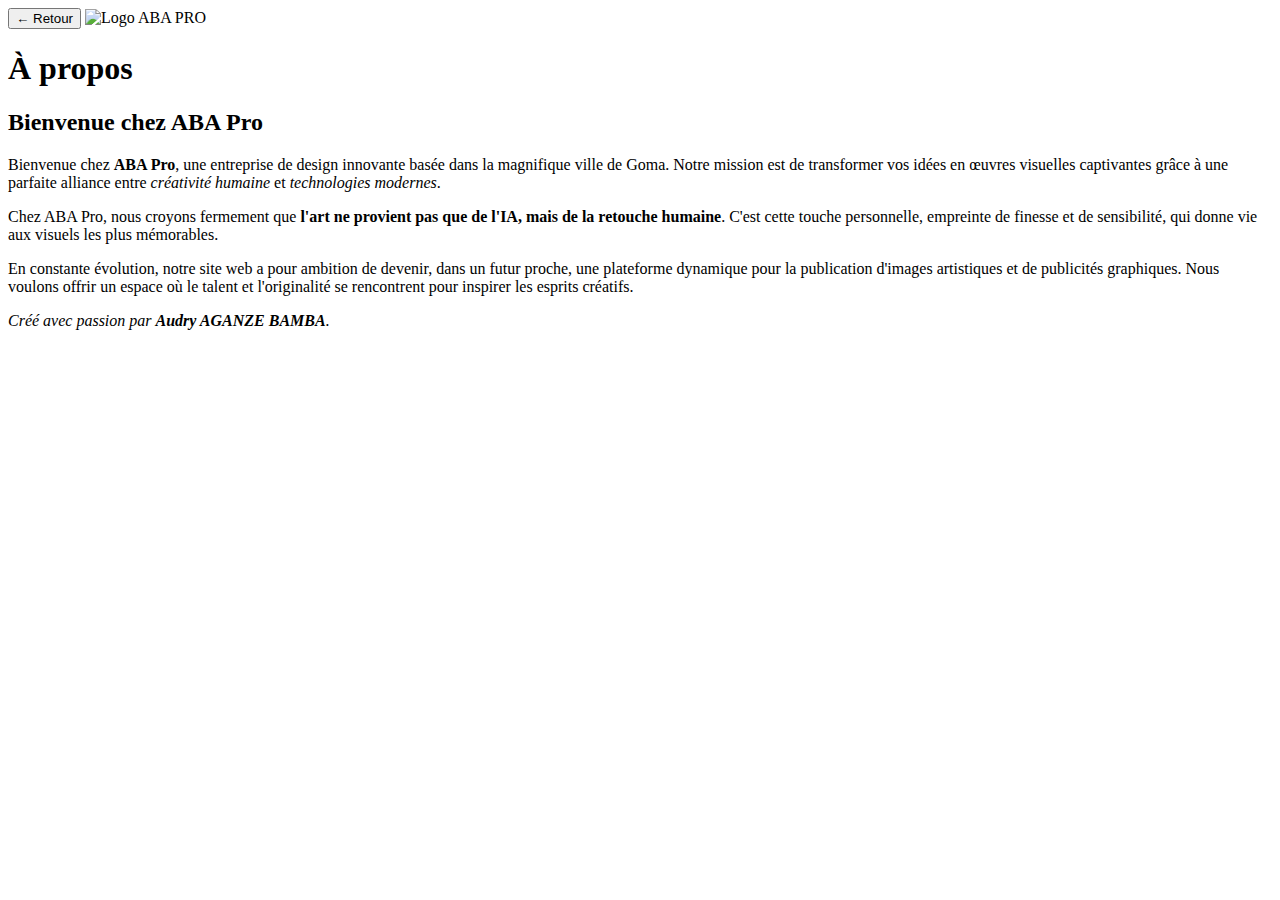
==== about.html @ 2f360a2c "Add files via upload" ====
<!DOCTYPE html>
<html lang="fr">
<head>
    <meta charset="UTF-8">
    <meta name="viewport" content="width=device-width, initial-scale=1.0">
    <title>À propos - ABA PRO</title>
    <link rel="stylesheet" href="style.css"> <!-- Pour réutiliser votre CSS existant -->
</head>
<body>
    <header class="header">
        <button class="back-button" onclick="window.history.back();">&larr; Retour</button>
        <img src="okok.png" alt="Logo ABA PRO" class="header-logo">
        <h1>À propos</h1>
    </header>

    <main class="about-section">
        <div class="about-container">
            <h2>Bienvenue chez ABA Pro</h2>
            <p>
                Bienvenue chez <strong>ABA Pro</strong>, une entreprise de design innovante basée dans la magnifique ville de Goma. 
                Notre mission est de transformer vos idées en œuvres visuelles captivantes grâce à une parfaite alliance entre 
                <em>créativité humaine</em> et <em>technologies modernes</em>.
            </p>
            <p>
                Chez ABA Pro, nous croyons fermement que <strong>l'art ne provient pas que de l'IA, mais de la retouche humaine</strong>. 
                C'est cette touche personnelle, empreinte de finesse et de sensibilité, qui donne vie aux visuels les plus mémorables.
            </p>
            <p>
                En constante évolution, notre site web a pour ambition de devenir, dans un futur proche, une plateforme dynamique pour la 
                publication d'images artistiques et de publicités graphiques. Nous voulons offrir un espace où le talent et l'originalité 
                se rencontrent pour inspirer les esprits créatifs.
            </p>
            <p class="creator">
                <em>Créé avec passion par <strong>Audry AGANZE BAMBA</strong>.</em>
            </p>
        </div>
    </main>

    <script src="script.js"></script>
</body>
</html>
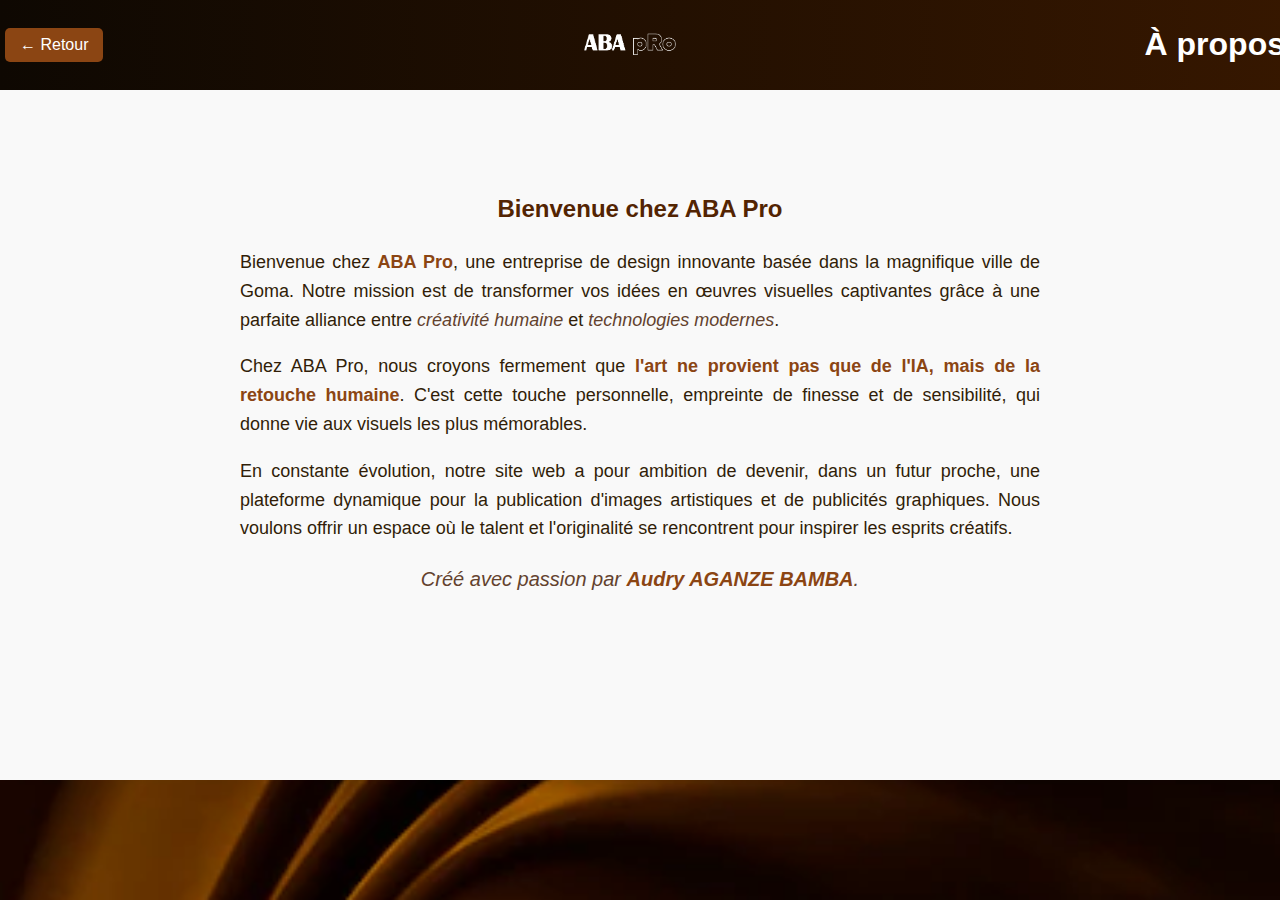
==== commit 963075cb: "Update about.html" ====
--- a/about.html
+++ b/about.html
@@ -9,7 +9,7 @@
 <body>
     <header class="header">
         <button class="back-button" onclick="window.history.back();">&larr; Retour</button>
-        <img src="okok.png" alt="Logo ABA PRO" class="header-logo">
+        <img src="Images/okok.png" alt="Logo ABA PRO" class="header-logo">
         <h1>À propos</h1>
     </header>
 
--- a/style.css
+++ b/style.css
@@ -0,0 +1,502 @@
+/* Style global */
+body {
+    font-family: Arial, sans-serif;
+    margin: 0;
+    padding: 0;
+    background:linear-gradient(to right, rgb(253, 253, 252), rgb(248, 248, 248));
+    background:url(Images/fond-texture-mouvement-tissu-marron-fonce_53876-97238.webp);
+    background-size:cover;
+    background-attachment: fixed;
+}
+
+/* Style pour l'en-tête avec dégradé */
+.header {
+    position: fixed;
+    top: 0%;
+    width: 100%;
+    z-index: 1000;
+    display: flex;
+    justify-content: space-between;
+    align-items: center;
+    padding: 10px 20px;
+    background: linear-gradient(to right, #1b1003, #301400); /* Dégradé de gauche à droite */
+    color: white;
+}
+
+
+/* Icône des 3 barres */
+.menu-icon {
+    font-size: 24px;
+    cursor: pointer;
+    color: white;
+}
+
+/* Barre de recherche */
+.search-bar {
+    display: flex;
+    align-items: center;
+}
+
+.search-bar input {
+    padding: 5px;
+    border: none;
+    border-radius: 4px;
+    width: 50px;
+}
+
+.search-bar button {
+    align-items: center;
+    display: flex;
+    padding: 5px 10px;
+    margin-left: 3px;
+    background-color: white;
+    color: #3f3112;
+    border: none;
+    border-radius: 4px;
+    cursor: pointer;
+    width: 100px;
+}
+/* Style du menu déroulant */
+.sidebar {
+    opacity: 1;
+    position: fixed;
+    top: 0;
+    left: 0;
+    height: 100%; /* Menu en pleine hauteur */
+    width: 250px; /* Largeur du menu */
+    background: #000000 url(Images/barre.jpg) no-repeat center center;  /* Noir en dessous de l'image */
+    background-size: cover; /* Adapte l'image à la taille du menu */
+    padding-top: 20px;
+    box-shadow: 2px 0px 5px rgba(0, 0, 0, 0.5);
+    z-index: 1000;
+    overflow-y: auto; /* Permet de scroller si nécessaire */
+    transform: translateX(-100%); /* Cacher le menu par défaut */
+    transition: transform 0.3s ease-in-out;
+}
+
+
+
+.sidebar ul {
+    list-style-type: none;
+    padding: 0;
+    margin: 0;
+}
+
+.sidebar li {
+    padding: 15px 20px;
+    border-bottom: 1px solid rgba(255, 255, 255, 0.2);
+}
+
+.sidebar li a {
+    color: white;
+    text-decoration: none;
+    font-size: 18px;
+}
+
+.sidebar li a:hover {
+    color: #f0e68c; /* Jaune doré */
+}
+
+/* Classe visible */
+.sidebar.visible {
+    transform: translateX(0); /* Rend le menu visible */
+}
+
+/* Image principale */
+.image-cadre {
+    display: block;
+    margin: 0 auto;
+    max-width: 100%;
+    max-height: 100vh;
+    object-fit: cover;
+    border: none;
+    box-sizing: border-box;
+}
+/* Style pour l'image dans l'en-tête */
+.header-logo {
+    max-height: 60px; /* Ajuste la hauteur maximale de l'image */
+    margin-left: 20px; /* Ajoute un espace à gauche de l'image */
+    cursor: pointer; /* Change le curseur pour un effet interactif */
+}
+/* Style pour l'en-tête */
+.header {
+    display: flex;
+    align-items: center;
+    justify-content: space-Between (5px); /* Répartit les éléments */
+    padding: 5px 5px;
+    background: linear-gradient(to right, #0e0802, #361700); /* Dégradé */
+    color: white;
+}
+
+/* Style pour l'image dans l'en-tête */
+.header-logo {
+    max-height: 50px; /* Ajuste la hauteur de l'image */
+    margin: 0 10px; /* Ajoute un espace à gauche et à droite */
+    cursor: pointer; /* Change le curseur pour un effet interactif */
+}
+.header-logo {
+    margin-left: 20px; /* Espace de 20 pixels à gauche */
+    margin-right: 10px; /* Espace de 20 pixels à droite */
+}
+/* Style du formulaire d'inscription */
+.registration-form {
+    max-width: 500px;
+    margin: 50px auto; /* Centre le formulaire sur la page */
+    padding: 20px;
+    background:url(Images/OIP.jpg) ;
+    border: 1px solid #ccc;
+    border-radius: 10px;
+    box-shadow: 0px 4px 6px rgba(0, 0, 0, 0.1);
+}
+
+.registration-form h2 {
+    text-align: center;
+    color: #311e08; /* Couleur chocolate sombre */
+    margin-bottom: 20px;
+}
+
+.registration-form label {
+    display: block;
+    margin-bottom: 5px;
+    color: #311e08;
+}
+
+.registration-form input {
+    width: 100%;
+    padding: 10px;
+    margin-bottom: 15px;
+    border: 1px solid #ccc;
+    border-radius: 5px;
+    box-sizing: border-box;
+}
+
+.registration-form button {
+    width: 100%;
+    padding: 10px;
+    background-color: #311e08; /* Couleur chocolate sombre */
+    color: white;
+    border: none;
+    border-radius: 5px;
+    cursor: pointer;
+    font-size: 16px;
+}
+
+.registration-form button:hover {
+    background-color: #8b4513; /* Couleur chocolate clair */
+}
+/* Style pour le message en haut */
+.message-red {
+    color: red; /* Applique une couleur rouge */
+    text-align: center; /* Centre le texte */
+    font-weight: bold; /* Rend le texte en gras */
+    font-size: 18px; /* Taille de la police */
+    margin: 10px 0; /* Espacement vertical */
+}
+.back-button {
+    background-color: #8b4513; /* Couleur chocolate clair */
+    color: white;
+    border: none;
+    padding: 8px 15px;
+    border-radius: 5px;
+    cursor: pointer;
+    font-size: 16px;
+}
+
+.back-button:hover {
+    background-color: #311e08; /* Couleur plus sombre au survol */
+}
+/* Style du lien "Se connecter" */
+.sidebar li a#loginButton {
+    color: white;
+    text-decoration: none;
+    font-size: 18px;
+    font-weight: bold;
+}
+
+.sidebar li a#loginButton:hover {
+    color: #f0e68c; /* Jaune doré au survol */
+}
+/* Style du lien "À propos" */
+.sidebar li a#aboutButton {
+    color: white;
+    text-decoration: none;
+    font-size: 18px;
+    font-weight: bold;
+}
+
+.sidebar li a#aboutButton:hover {
+    color: #f0e68c; /* Jaune doré au survol */
+}
+/* Style pour la section À propos */
+.about-section {
+    background-color: #f9f9f9; /* Fond clair */
+    padding: 30px 20px;
+    display: flex;
+    justify-content: center;
+    align-items: center;
+    flex-direction: column;
+    min-height: 80vh;
+}
+
+.about-container {
+    max-width: 800px;
+    text-align: justify;
+    color: #311e08; /* Couleur chocolate sombre */
+    font-family: Arial, sans-serif;
+    line-height: 1.6;
+}
+
+.about-container h2 {
+    text-align: center;
+    color: #532402; /* Couleur chocolate foncé */
+    font-size: 24px;
+    margin-bottom: 20px;
+}
+
+.about-container p {
+    margin-bottom: 15px;
+    font-size: 18px;
+}
+
+.about-container p strong {
+    color: #8b4513; /* Accent sur le texte en gras */
+}
+
+.about-container p em {
+    color: #63422e; /* Accent sur le texte en italique */
+}
+
+.about-container .creator {
+    text-align: center;
+    font-style: italic;
+    margin-top: 20px;
+    font-size: 20px;
+    color: #311e08;
+}
+/* Style pour la section de la galerie */
+.gallery-section {
+    display: flex;
+    justify-content: center;
+    align-items: center;
+    min-height: 80vh;
+    background:url(fond-texture-mouvement-tissu-marron-fonce_53876-97238.webp);
+    background-size:cover;
+    background-attachment: fixed;
+}
+
+.gallery-container {
+    width: 90%;
+    max-width: 800px;
+    background:url(Images/OIP.jpg);
+    border-radius: 20px;
+    box-shadow: 0px 4px 10px rgba(0, 0, 0, 0.1);
+    padding: 20px;
+    text-align: center;
+}
+
+.gallery-container h2 {
+    font-size: 24px;
+    color: #311e08;
+    margin-bottom: 20px;
+    font-weight: bold;
+}
+
+.photo-item {
+    margin-bottom: 30px;
+    padding: 20px;
+    border: 1px solid #ccc;
+    border-radius: 10px;
+    background-color: #f5f5f5;
+    box-shadow: 0px 2px 5px rgba(0, 0, 0, 0.1);
+}
+
+.photo-item p {
+    margin: 5px 0;
+    color: #311e08;
+}
+
+.photo-item img {
+    max-width: 100%;
+    border-radius: 5px;
+    margin-bottom: 10px;
+}
+
+.actions {
+    display: flex;
+    justify-content: space-between;
+    margin-top: 10px;
+}
+
+.actions button {
+    padding: 10px 15px;
+    border: none;
+    border-radius: 5px;
+    cursor: pointer;
+    font-size: 14px;
+    font-weight: bold;
+    transition: background-color 0.3s ease;
+}
+
+.like-button {
+    background-color: #f0e68c;
+    color: #311e08;
+}
+
+.like-button:hover {
+    background-color: #533703;
+}
+
+.share-button {
+    background-color: #8b4513;
+    color: white;
+}
+
+.share-button:hover {
+    background-color: #311e08;
+}
+
+.save-button {
+    background-color: #532402;
+    color: white;
+}
+
+.save-button:hover {
+    background-color: #311e08;
+}
+.like-button.liked {
+    background-color: #ffd700; /* Couleur dorée pour un bouton liké */
+    color: #311e08; /* Couleur du texte */
+}
+/* Style du bouton "J'aime" */
+.like-button {
+    background-color: transparent;
+    color: #311e08; /* Couleur chocolat */
+    border: 2px solid #311e08; /* Contour de l'étoile */
+    padding: 5px 10px;
+    border-radius: 5px;
+    font-size: 16px;
+    font-weight: bold;
+    cursor: pointer;
+    transition: background-color 0.3s, color 0.3s;
+}
+
+.like-button.liked {
+    background-color: #533103e3; /* Couleur dorée pour l'état liké */
+    color: white;
+    border: none; /* Supprime le contour */
+}
+/* Style pour le pied de page */
+.footer {
+    background: linear-gradient(to right, #291703, #532402); /* Dégradé similaire à l'en-tête */
+    padding: 20px;
+    text-align: center;
+    color: white;
+}
+
+/* Section pour partager une image */
+.share-section {
+    display: flex;
+    justify-content: center;
+    align-items: center;
+    gap: 10px; /* Espacement entre les éléments */
+}
+
+/* Bouton pour partager une image */
+.upload-button {
+    background: linear-gradient(to right, #8b4513, #311e08); /* Dégradé similaire à vos autres boutons */
+    color: white;
+    border: none;
+    border-radius: 5px;
+    padding: 10px 15px;
+    font-size: 16px;
+    font-weight: bold;
+    cursor: pointer;
+}
+
+.upload-button:hover {
+    background: linear-gradient(to right, #241403, #3a1901); /* Changement de dégradé au survol */
+}
+// Gestion de l'upload d'image
+document.querySelector('.upload-button').addEventListener('click, function () {
+    const imageInput = document.getElementById('imageUpload');
+    if (imageInput.files.length === 0) {
+        alert('Veuillez sélectionner une image à partager.');
+    } else {
+        const imageName = imageInput.files[0].name;
+        alert(`L'image "${imageName}" a été partagée avec succès !`);
+        imageInput.value = ''; // Réinitialiser le champ après partage
+    }
+});
+/* Style du formulaire de partage */
+.registration-form {
+    width: 90%;
+    max-width: 400px;
+    margin: 20px auto;
+    background: #ffffff;
+    border-radius: 10px;
+    box-shadow: 0px 4px 10px rgba(0, 0, 0, 0.1);
+    padding: 20px;
+}
+
+.registration-form h2 {
+    text-align: center;
+    color: #311e08;
+    margin-bottom: 20px;
+}
+
+.registration-form label {
+    display: block;
+    margin-bottom: 5px;
+    font-weight: bold;
+    color: #311e08;
+}
+
+.registration-form input,
+.registration-form textarea {
+    width: 100%;
+    padding: 10px;
+    margin-bottom: 15px;
+    border: 1px solid #ccc;
+    border-radius: 5px;
+    box-sizing: border-box;
+}
+
+.registration-form textarea {
+    resize: none;
+    height: 80px;
+}
+
+.registration-form button {
+    width: 100%;
+    padding: 10px;
+    background: linear-gradient(to right, #8b4513, #311e08);
+    color: white;
+    border: none;
+    border-radius: 5px;
+    font-size: 16px;
+    font-weight: bold;
+    cursor: pointer;
+}
+
+.registration-form button:hover {
+    background: linear-gradient(to right, #532402, #291703);
+}
+
+/* Style pour le pied de page */
+.footer {
+    position: fixed;
+    top: 0%;
+    width: 100%;
+    z-index: 1000;
+    background: linear-gradient(to right, #291703, #532402);
+    padding: 20px;
+    text-align: center;
+    color: white;
+}
+
+/* Placeholder pour la galerie si vide */
+.placeholder {
+    text-align: center;
+    font-size: 18px;
+    color: #311e08;
+}
